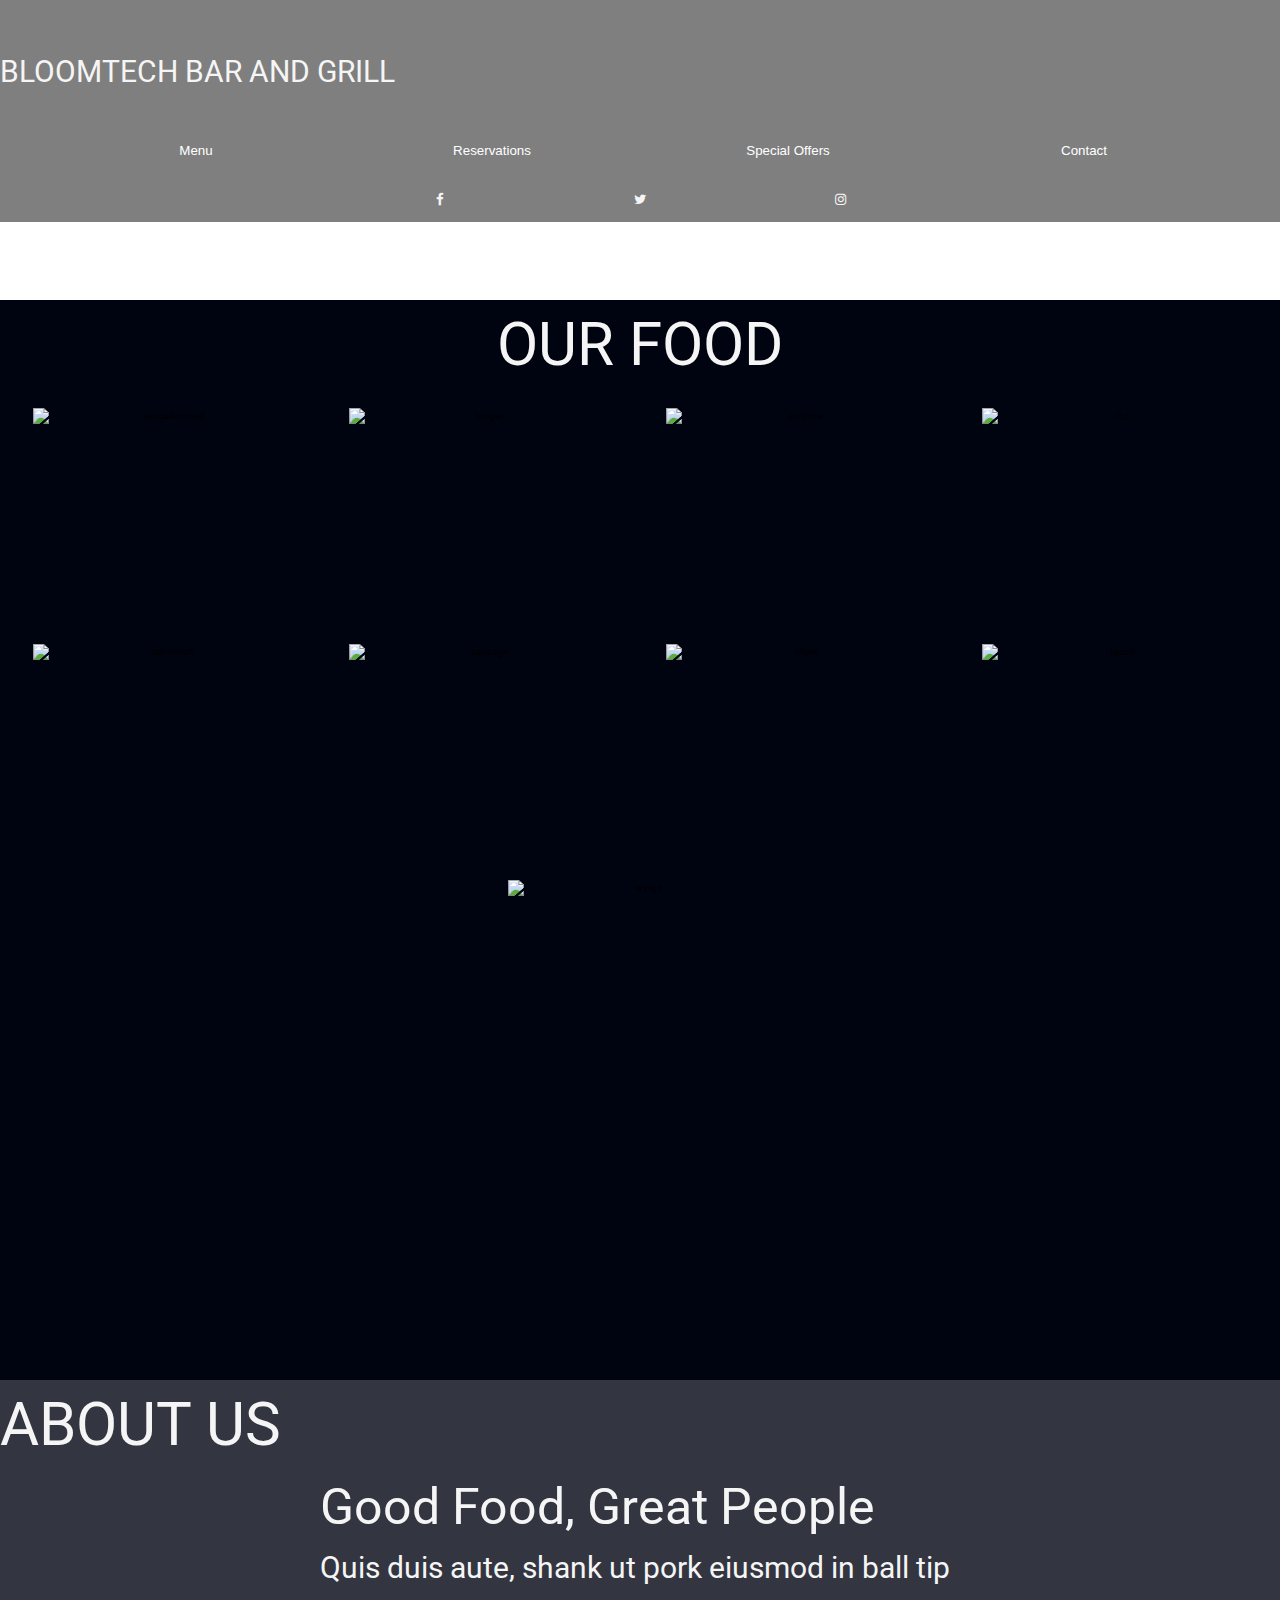
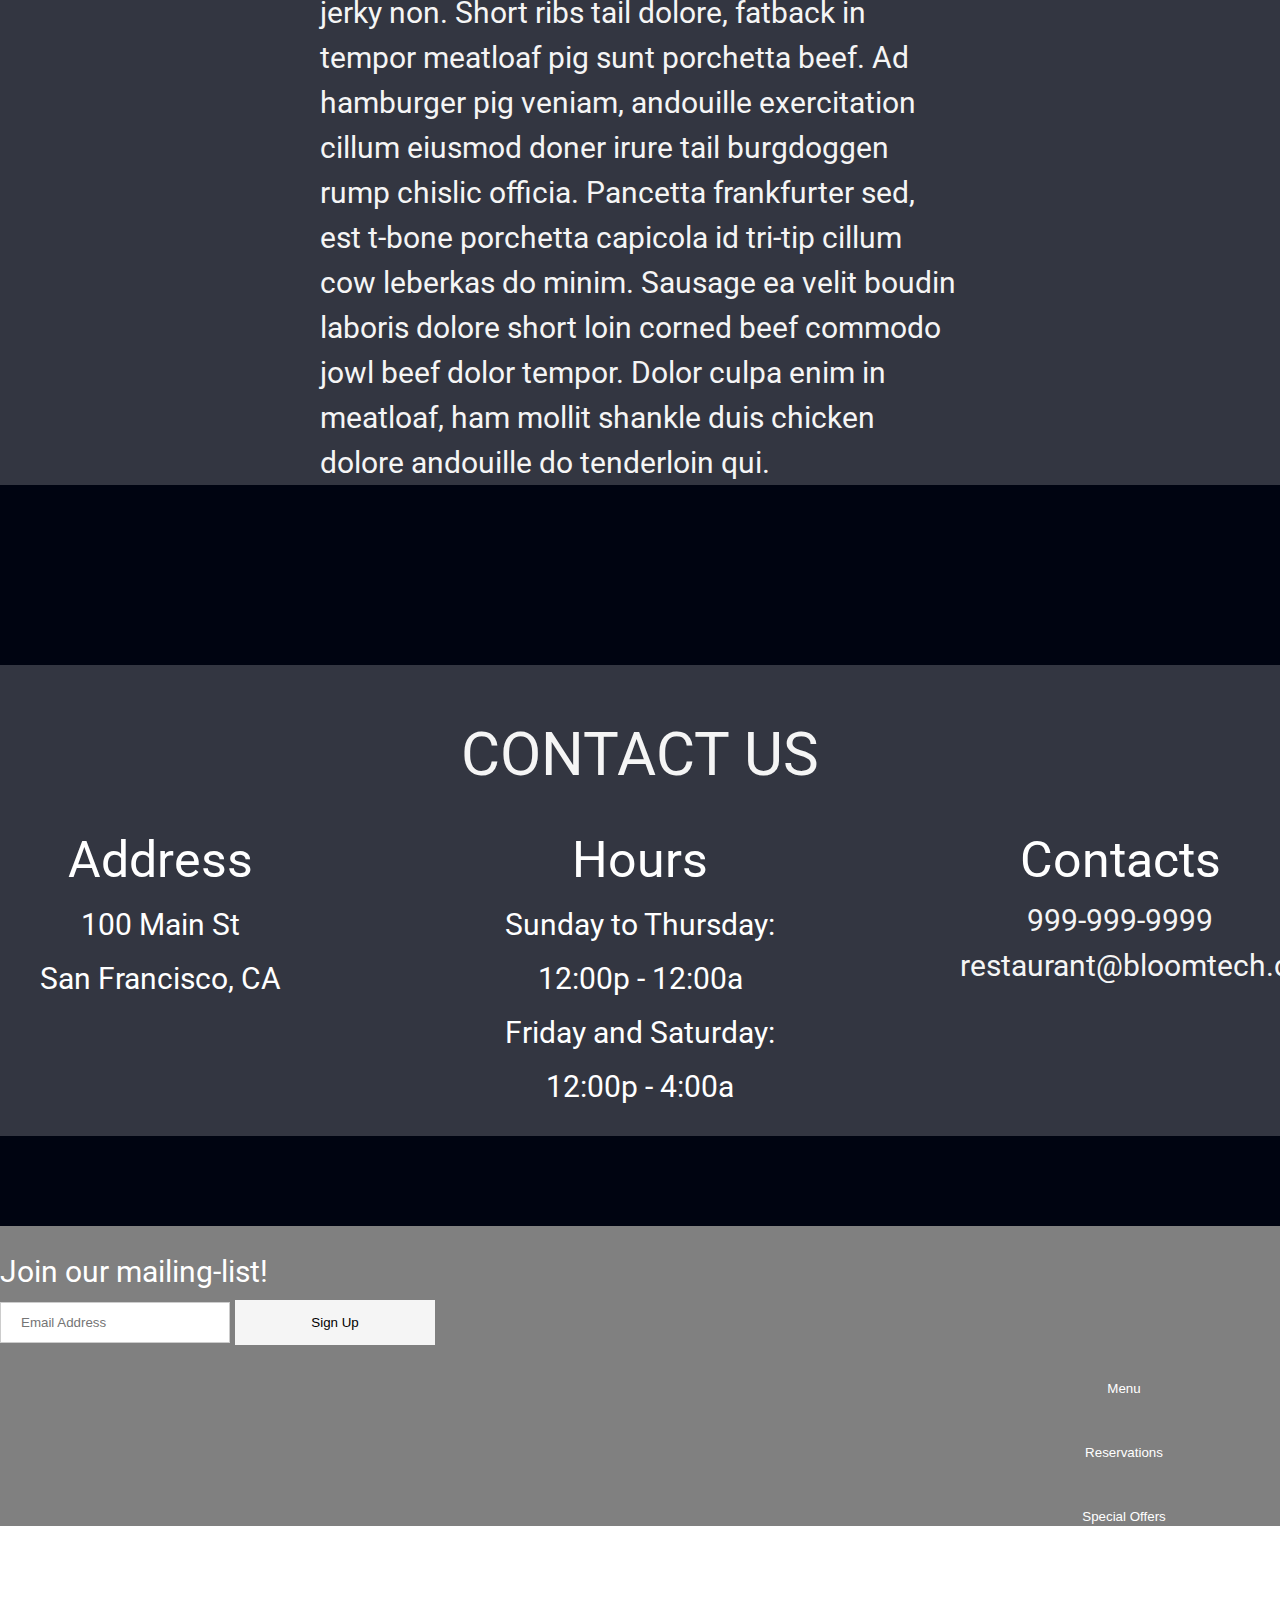
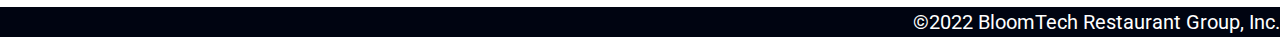
==== index.html @ 7704a64e "fdshu" ====
<!doctype html>

<html lang="en">

<head>
	<meta charset="utf-8">

	<title>Sprint Challenge - Home</title>
	<link rel="stylesheet" href="https://cdnjs.cloudflare.com/ajax/libs/font-awesome/4.7.0/css/font-awesome.min.css">
	<link rel="stylesheet" href="css/index.css">

	<link href="https://fonts.googleapis.com/css?family=Roboto|Rubik" rel="stylesheet">
	<script src="https://kit.fontawesome.com/5b12ffad4b.js" crossorigin="anonymous"></script>
</head>

<body>
	<div>
		<!-- header -->
		<header>
			<div class = "Top Photo">
				<section class = "veryTop">
				<h1><a href = "index.html">BLOOMTECH BAR AND GRILL</a></h1>

				<!-- nav -->
				<nav class = "headerButtons">
				<button><a href = "menu.html"></a>Menu</button>
				<button><a href = "reservations.html"></a>Reservations</button>
				<button><a href = "Special Offers.html"></a>Special Offers</button>
				<button><a href = "contact.html"></a>Contact</button>
			</nav>
			<nav class="Social-Media-Buttons">
				<button><a href="#" class="fa fa-facebook"></a></button>
				<button><a href="#" class="fa fa-twitter"></a></button>
				<button><a href="#" class="fa fa-instagram"></a></button>
			</nav>
				</section>
			</div>
		</header>

		<!-- gallery section -->
	<section class = "gallery">
		<div class = "food-photos">
			<h2>OUR FOOD</h2>
			
			<div class="food-photos">
				<img class="img1" src="img/food-avocadotoast.jpg" alt="avocado toast" >

				<img class="img2" src="img/food-burger.jpg" alt="burger">

				<img class="img3" src ="img/food-poutine.jpg" alt="poutine">

				<img class="img4" src="img/food-ribs.jpg" alt="ribs">

				<img class="img5" src="img/food-sandwich.jpg" alt="sandwich">

				<img class="img6" src="img/food-sausage.jpg" alt="sausage">

				<img class="img7" src="img/food-steak.jpg" alt="steak">

				<img class="img8" src="img/food-tacos.jpg" alt="tacos">

				<img class="img9" src="img/food-wings.jpg" alt="wings">
			</div>
		</div>
	</section>

		<!-- spacer -->
		<div class="spacer"></div>

		<!-- about section -->
		<section class="about">
			<div class="about-container">
				<h2>ABOUT US</h2>

				<div id="cooks" class="pic">
				</div>

				<div class="text">
					<h3>Good Food, Great People</h3>
					<p>Quis duis aute, shank ut pork eiusmod in ball tip jerky non. Short ribs tail dolore, fatback in
						tempor meatloaf pig sunt porchetta beef. Ad hamburger pig veniam, andouille exercitation cillum
						eiusmod doner irure tail burgdoggen rump chislic officia. Pancetta frankfurter sed, est t-bone
						porchetta capicola id tri-tip cillum cow leberkas do minim. Sausage ea velit boudin laboris
						dolore
						short loin corned beef commodo jowl beef dolor tempor. Dolor culpa enim in meatloaf, ham mollit
						shankle duis chicken dolore andouille do tenderloin qui.</p>
						
				</div>

				<div id="bartender" class="pic">
				</div>
			</div>
		</section>

		<!-- spacer -->
		<div class="spacer"></div>

		<!-- contact section -->
		<section class="contact">
			<div class="contact-container">
				<h2>CONTACT US</h2>

				<div class="info">
					<div class="address">
						<h3>Address</h3>

						<address>
							<p>100 Main St</p>
							<p>San Francisco, CA</p>
						</address>
					</div>

					<div class="hours">
						<h3>Hours</h3>

						<div>
							<p>Sunday to Thursday:</p>
							<p>12:00p - 12:00a</p>
							<p>Friday and Saturday:</p>
							<p>12:00p - 4:00a</p>
						</div>
					</div>

					<div class="contacts">
						<h3>Contacts</h3>

						<div>
							<a id="phone" href="tel:999-999-9999">999-999-9999</a>
							<a id="email" href="mailto:restaurant@bloomtech.com">restaurant@bloomtech.com</a>
						</div>
					</div>
				</div>
			</div>
		</section>

		<!-- spacer -->
		<div class="spacer-sm"></div>

		<!-- footer -->
		<footer class = "bottom">
			
			<!-- email signup -->
			<nav class = "footer-nav" style="background-image:url('[data-uri]') ;"></nav>
			<div class="mailing-list">
				<p>Join our mailing-list!</p>
				<input type="text" placeholder="Email Address">
				<button class ="Sign">Sign Up</button>
			</div>
			
			
			<!-- nav -->
			
				<button class = "Bommons"><a href = "menu.html"></a>Menu</button>
				<button class = "Bommons"><a href = "reservations.html"></a>Reservations</button>
				<button class = "Bommons"><a href = "specialoffers.html"></a>Special Offers</button>
				<button class ="Bommons"><a href = "contact.html"></a>Contact</button>
			</nav>
			
			<!-- copyright -->
			
			<p class = "copyright">©2022 BloomTech Restaurant Group, Inc.</p>
			<!--©2022 BloomTech Restaurant Group, Inc. All Rights Reserved.</small>-->
		</footer>
	</div>
</body>

</html>
---- css/index.css ----
/* http://meyerweb.com/eric/tools/css/reset/ 
   v2.0 | 20110126
   License: none (public domain)
*/




html, body, div, span, applet, object, iframe,
h1, h2, h3, h4, h5, h6, p, blockquote, pre,
a, abbr, acronym, address, big, cite, code,
del, dfn, em, img, ins, kbd, q, s, samp,
small, strike, strong, sub, sup, tt, var,
b, u, i, center,
dl, dt, dd, ol, ul, li,
fieldset, form, label, legend,
table, caption, tbody, tfoot, thead, tr, th, td,
article, aside, canvas, details, embed, 
figure, figcaption, footer, header, hgroup, 
menu, nav, output, ruby, section, summary,
time, mark, audio, video {
	margin: 0;
	padding: 0;
	border: 0;
	font-size: 100%;
	font: inherit;
	vertical-align: baseline;
}
/* HTML5 display-role reset for older browsers */
article, aside, details, figcaption, figure, 
footer, header, hgroup, menu, nav, section {
	display: block;
}
body {
	line-height: 1;
}
ol, ul {
	list-style: none;
}
blockquote, q {
	quotes: none;
}
blockquote:before, blockquote:after,
q:before, q:after {
	content: '';
	content: none;
}
table {
	border-collapse: collapse;
	border-spacing: 0;
}

* {
    box-sizing: border-box;
}

html {
    max-width: 1920px;
    min-width: 428px;
    width: 100%;
    font-size: 62.5%;
}

body {
    font-family: 'Roboto', sans-serif;
    line-height: 1.5;
}

h1, h2, h3, h4, h5, h6, p, a, i {
    text-decoration: none;
}

h1 {
    font-size: 7.5rem;
}

h2 {
    font-size: 6rem;
}

h3 {
    font-size: 5rem;
}

p, a {
    font-size: 3rem;
}

.bottom{
    background-color:gray;
}

/* header section */
header {
    width: 100%;
    height: 300px;
    background-image: url('../img/home-header.jpg');
    background-size: cover;
    background-position: center;
    background-repeat: no-repeat;
    
}
/*rgba(0,0,0,0.5);*/
button{
    background-color:Transparent;
    color:White;
    border: 5px; rgba(0,0,0,0.5);
    padding: 15px;
    display: inline-table;
   width: 200px;
    height: fit-content;
}
/*Buttons*/

button:hover{
    background-color: black;
    color:whitesmoke;
    
    /*mix-blend-mode: multiply;*/
}

.headerButtons, .Social-Media-Buttons{
    color:white;
    flex-direction: row;
    justify-content: space-evenly;
  
}
.veryTop{
    background-color: rgba(0,0,0,0.5);
    
}

.headerButtons{
    display:flex;
            flex-direction:row;
            width:100%;
}

.Social-Media-Buttons{
    display:flex;
            flex-direction:row;
            justify-content: center;
            width:100%;

}

/* spacers */
.spacer {
    width: 100%;
    height: 20vh;
    background-color: rgb(0, 4, 17);
}
.spacer-sm {
    width: 100%;
    height: 10vh;
    background-color: rgb(0, 4, 17);
}

/* gallery section */
h2{
    align-items: center;
color:whitesmoke;
}

.gallery {
    width: 100%;
    height: 100vh;
    text-align: center;
    background-color: rgb(0, 4, 17);
    
}
.food-photos{
    display: flex;
    flex-flow: wrap row;
    justify-content: space-evenly;
    align-items: center;
    }

    .food-photos img {
        margin: 2vh;
        /*height: 32vh;*/
        /*width: 40vh;*/
        height: 200px;
        width:265px;
    }
   /* .food-photos{
        line-height:0;
        -webkit-column-count:5; /* split it into 5 columns */
       /* -webkit-column-gap:5px; /* give it a 5px gap between columns */
      /*  -moz-column-count:5;*/
      /*  -moz-column-gap:5px;*/
       /* column-count:5;*/
       ./* column-gap:5px;*/
     /*}*/
    
    
  

/* about us section */
.about {
    width: 100%;
    height: 75vh;
    text-align: center;
    background-image: url("../img/staff-cooks.jpg");
    background-size: cover;
    background-position: top;
    background-repeat: no-repeat;
    justify-content: center;
    align-items: center;
}

.about-container {
    height: 100%;
    display: flex;
    flex-wrap: wrap;
    justify-content: center;
    align-items: center;
    background-color: rgb(0, 4, 17, .8);
}

.about h2 {
    width: 100%;
    color:whitesmoke;
}

.about-container .text {
    width: 50%;
    color:whitesmoke;
}

/* contact us section */
.contact {
    text-align: center;
    background-image: url("../img/jumbo-restaurant.jpg");
    background-size: cover;
    background-position: center;
    background-repeat: no-repeat;
    /*background-color: rgb(0, 4, 17);*/
    background-color: background-color: rgba(0,0,0,0.5);
   
}

.contact-container {
    width: 100%;
    height: 100%;
    background-color: rgb(0, 4, 17, .8);
    color:white;
    
}

.contact h2 {
    padding-top: 5vh;
}

.contact h3 {
    padding-top: 2.5vh;
}

.contact p {
    padding: .5vh 0;
}

.info {
    width: 100%;
    display: flex;
    justify-content: space-between;
}

.address {
    width: 25%;
}

.hours {
    width: 25%;
    padding-bottom: 2.5vh;
}

.contacts {
    width: 25%;
}

/* footer section */
footer {
    width: 100%;
    height: 15vh;
    padding-top: 2.5vh;
    font-size: 3rem;
}

/* mobile media query */
@media (max-width: 428px) {
    /* header section */
    

    /* gallery section */
    .gallery {
        height: auto;
        color:whitesmoke;
    }
    
    /* about us section */

    .about {
        height: 200vh;
        color:whitesmoke;
    }
    
    .about h2 {
        width: 100%;
        padding-top: 5vh;
        color:whitesmoke;
    }
    
    .about-container .text {
        width: 85%;
    }
    
    /* contact us section */
    .contact h3 {
        padding-top: 2.5vh;
    }
    
    .info {
        flex-wrap: wrap;
    }
    
    .address {
        width: 100%;
        padding-bottom: 2.5vh;
    }
    
    .hours {
        width: 100%;
    }
    
    .contacts {
        width: 100%;
        padding-bottom: 2.5vh;
    }

    /* footer section */
    .bottom{
        background-image:url('[data-uri]')
        height: auto;
        padding-top: 2.5vh;
        font-size: 2rem;
    }
    .footer-nav{
        background-color:rgba(0,0,0,0.5);
         display: flex;
        justify-content: flex-end;
        margin-right: 20px;
        display: flex;
        flex-direction: row;
        justify-content: space-evenly;
    }
    .footer-nav:hover{
        background-color:rgba(0,0,0,0.5);
    color:whitesmoke;
    }
}

a:link,a:visited{
    color:whitesmoke;
    text-decoration: none;
}

a:hover{
    background-color: black;
    color:whitesmoke;
    text-decoration: none;
}

/*FORM SIGN UP*/
form {
    border: 4px solid #f1f1f1;
  }
  
  .container {
    padding: 20px;
    background-color: black;
    color: whitesmoke;
  }
    input[type=text], input[type=signup] {
        width: 100%;
        padding: 12px;
        margin: 8px 0;
        display: inline-block;
        border: 1px solid #ccc;
        box-sizing: border-box;
    }
  

      .copyright{
        background-color:black;
        color:white;
        display: flex;
  justify-content: flex-end;
  font-size: 20px;
  background-color: rgb(0, 4, 17);
  color: white;

      }

      footer {
        width: 100%;
        height: 300px;
        background-image: url('../img/home-header.jpg');
        background-size: cover;
        background-position: center;
        background-repeat: no-repeat;
        padding-top: 2.5vh;
    font-size: 2rem;
  }
      

        .bottom{
            width: 100%;
            height: 300px;
            background-image: url('jumbo-restaurant');
            background-size: cover;
            background-position: center;
            background-repeat: no-repeat;
            color:white;
    flex-direction: row;
    justify-content: space-evenly;
        }

        .Sign{
            background-color: whitesmoke;
            color:black;
            margin-left:0.3;
   
        }

        input[type=text] {
            width: 230px;
            padding: 12px 20px;
            margin: 8px 0;
            box-sizing: border-box;
          }

         .Bommons{
           margin-left:80%;
           flex-direction: row;
            


         }
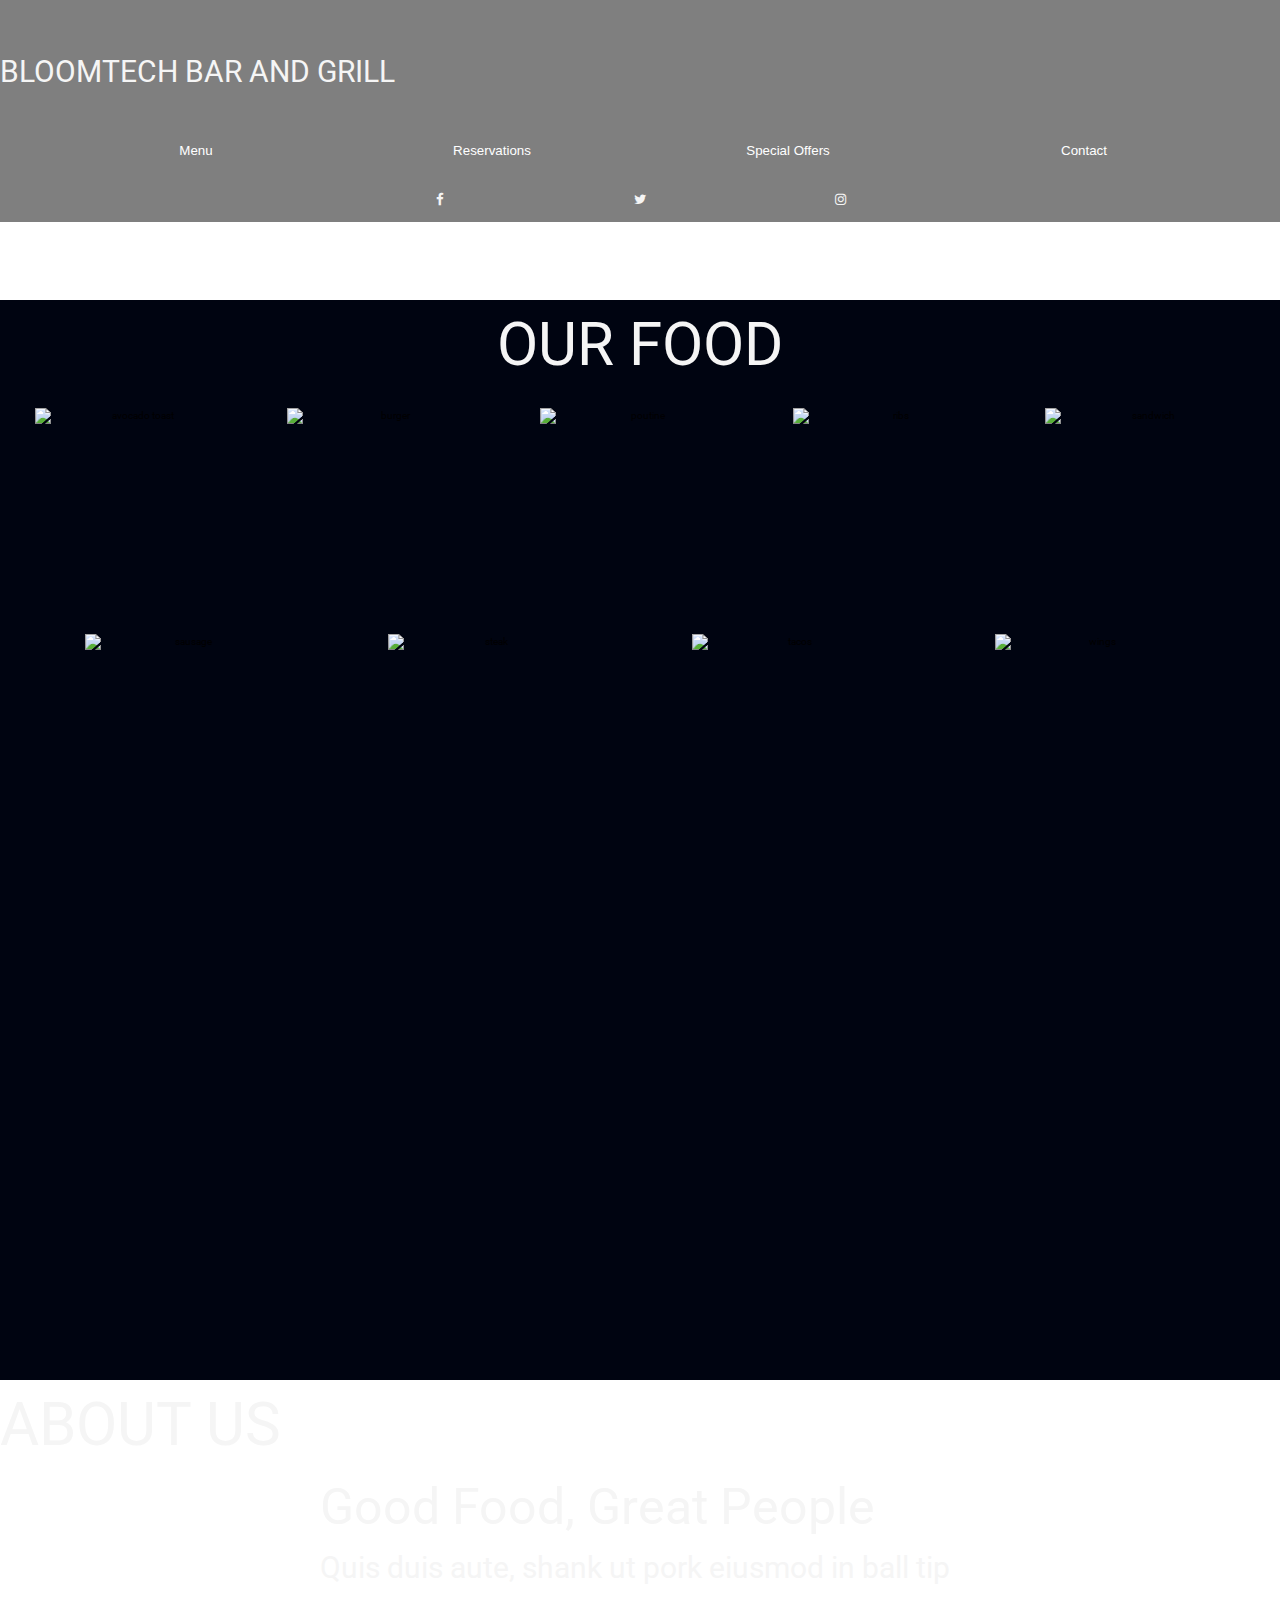
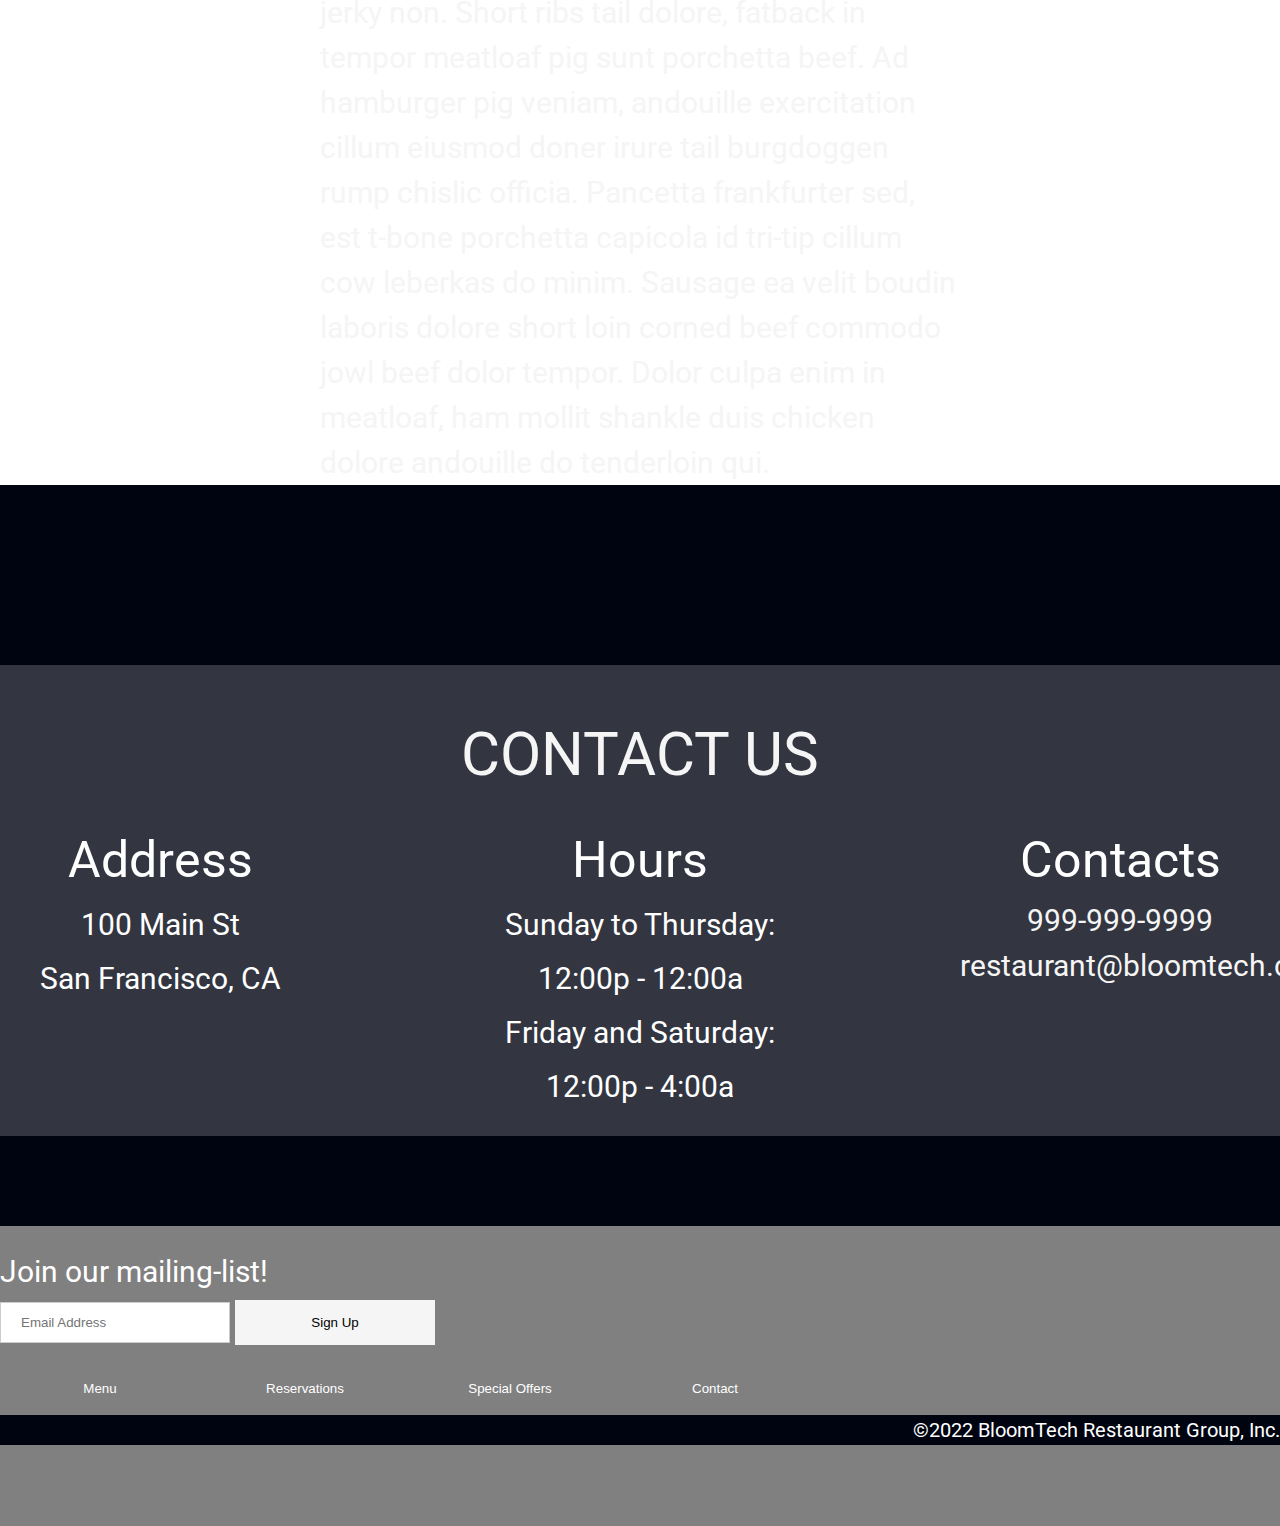
==== commit 52e20e0d: "sixten" ====
--- a/index.html
+++ b/index.html
@@ -3,6 +3,7 @@
 <html lang="en">
 
 <head>
+	<meta name="viewport" content="width=device-width, initial-scale=1.0">
 	<meta charset="utf-8">
 
 	<title>Sprint Challenge - Home</title>
--- a/css/index.css
+++ b/css/index.css
@@ -180,8 +180,8 @@
         margin: 2vh;
         /*height: 32vh;*/
         /*width: 40vh;*/
-        height: 200px;
-        width:265px;
+        height: 190px;
+        width: 200px;px;
     }
    /* .food-photos{
         line-height:0;
@@ -199,7 +199,7 @@
 /* about us section */
 .about {
     width: 100%;
-    height: 75vh;
+    height: 100%;
     text-align: center;
     background-image: url("../img/staff-cooks.jpg");
     background-size: cover;
@@ -215,8 +215,14 @@
     flex-wrap: wrap;
     justify-content: center;
     align-items: center;
-    background-color: rgb(0, 4, 17, .8);
-}
+   /* background-color: rgb(0, 4, 17, .8);*/
+   background-image: url("../img/staff-cooks.jpg");
+   background-position: center;
+   background-repeat: no-repeat;
+   background-size: cover;
+}
+
+
 
 .about h2 {
     width: 100%;
@@ -424,6 +430,7 @@
             color:white;
     flex-direction: row;
     justify-content: space-evenly;
+    margin:0 auto;
         }
 
         .Sign{
@@ -441,8 +448,9 @@
           }
 
          .Bommons{
-           margin-left:80%;
+           margin:0 auto;
            flex-direction: row;
+    justify-content: space-evenly;
             
 
 
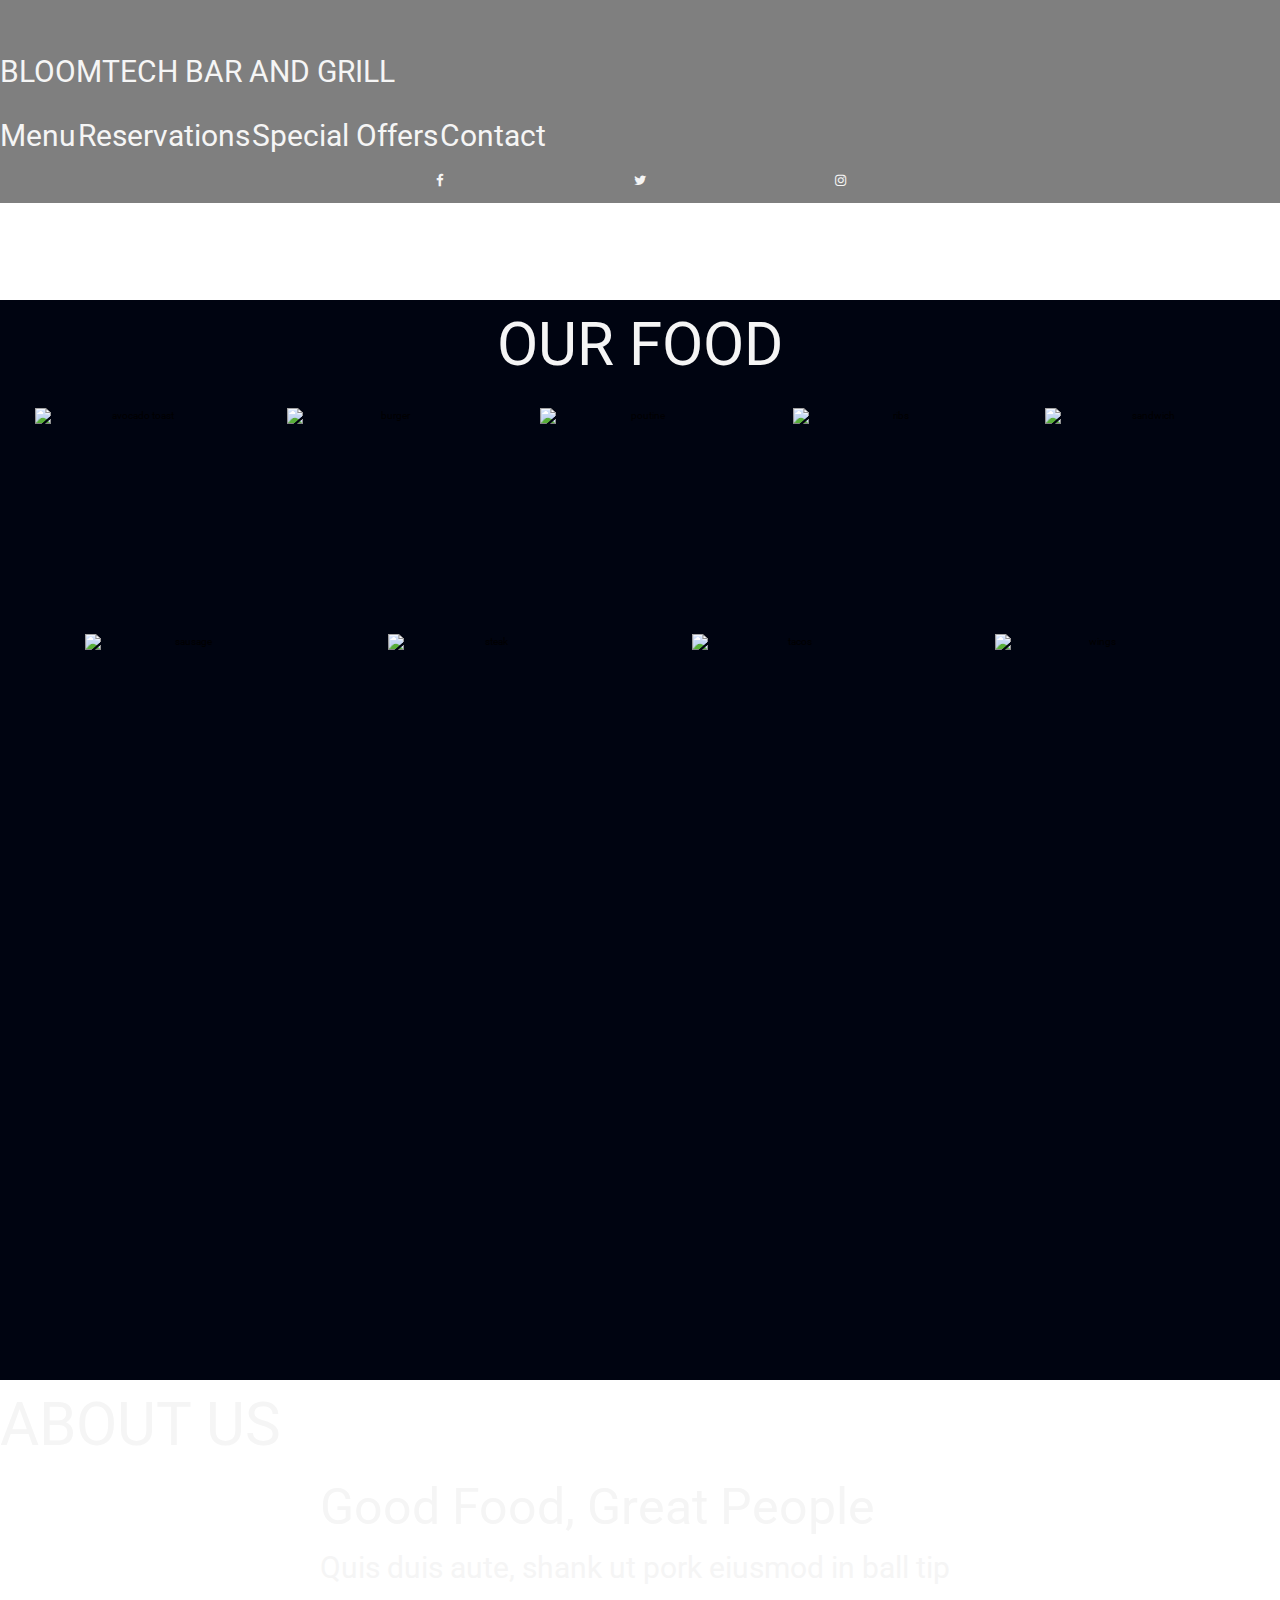
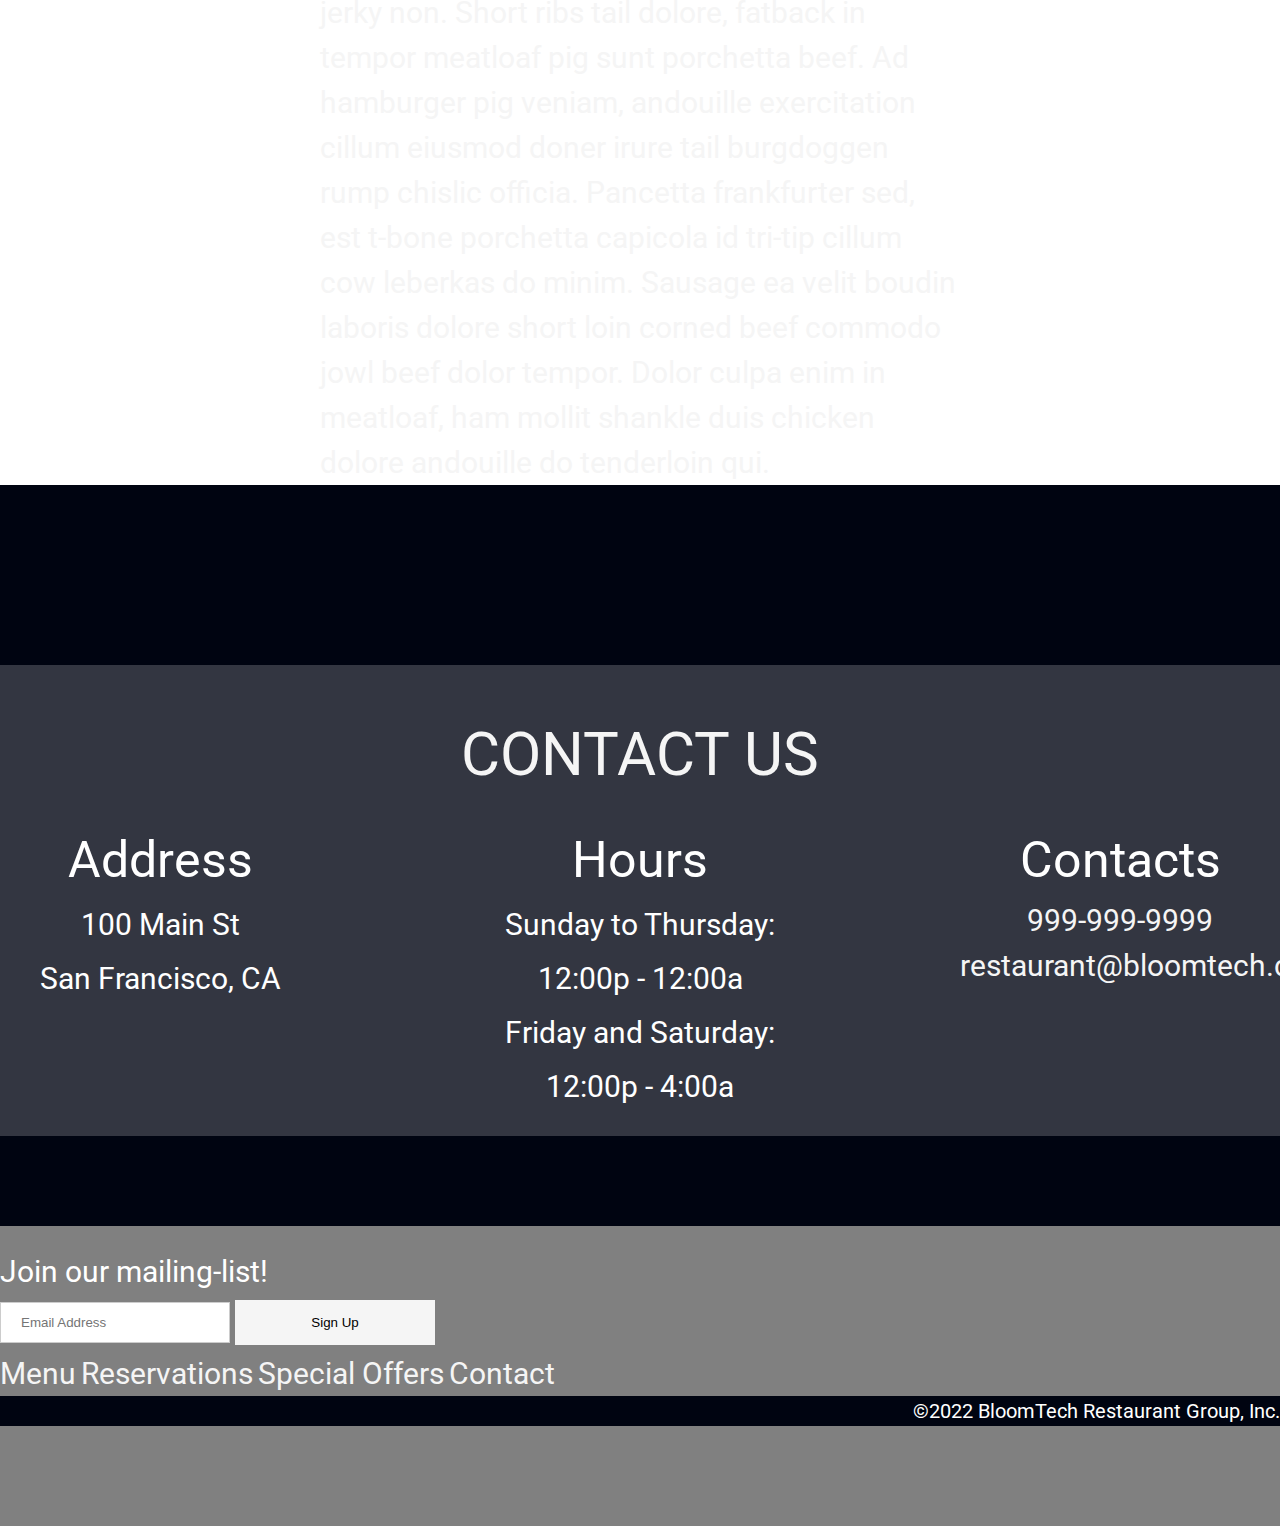
==== commit c571a8a3: "Corrected Nav and Footer Tags" ====
--- a/index.html
+++ b/index.html
@@ -23,12 +23,13 @@
 				<h1><a href = "index.html">BLOOMTECH BAR AND GRILL</a></h1>
 
 				<!-- nav -->
-				<nav class = "headerButtons">
-				<button><a href = "menu.html"></a>Menu</button>
-				<button><a href = "reservations.html"></a>Reservations</button>
-				<button><a href = "Special Offers.html"></a>Special Offers</button>
-				<button><a href = "contact.html"></a>Contact</button>
-			</nav>
+				<nav class="TopNav">
+					<div class="menutop">
+						<a href="menu.html">Menu</a>
+						<a href="#">Reservations</a>
+						<a href="#">Special Offers</a>
+						<a href="#">Contact</a>
+					</div>
 			<nav class="Social-Media-Buttons">
 				<button><a href="#" class="fa fa-facebook"></a></button>
 				<button><a href="#" class="fa fa-twitter"></a></button>
@@ -151,10 +152,11 @@
 			
 			<!-- nav -->
 			
-				<button class = "Bommons"><a href = "menu.html"></a>Menu</button>
-				<button class = "Bommons"><a href = "reservations.html"></a>Reservations</button>
-				<button class = "Bommons"><a href = "specialoffers.html"></a>Special Offers</button>
-				<button class ="Bommons"><a href = "contact.html"></a>Contact</button>
+			<nav class='footernav'>
+				<a class="menubutton" href="menu.html">Menu</a>
+				<a class="reservationbutton" href="#">Reservations</a>
+				<a class="sepcialoffersbutton" href="#">Special Offers</a>
+				<a class="contactbutton" href="#">Contact</a>
 			</nav>
 			
 			<!-- copyright -->
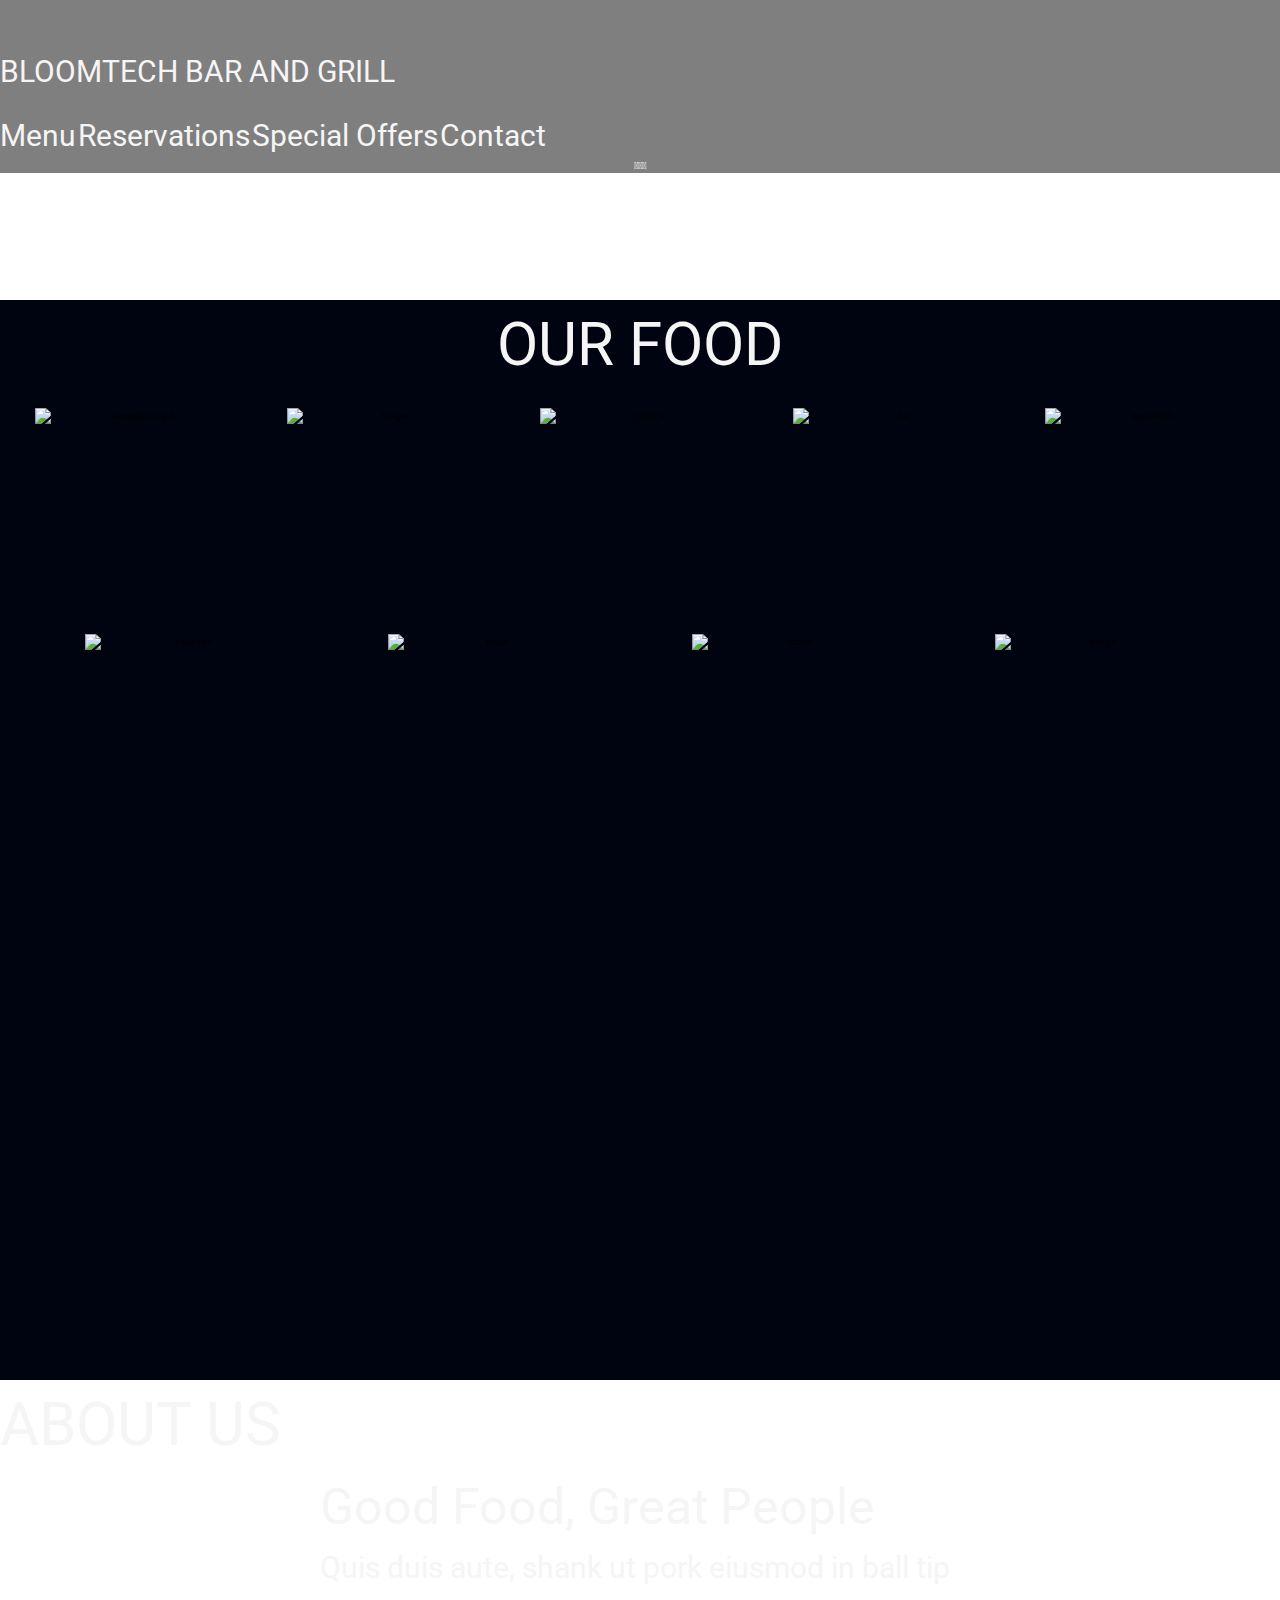
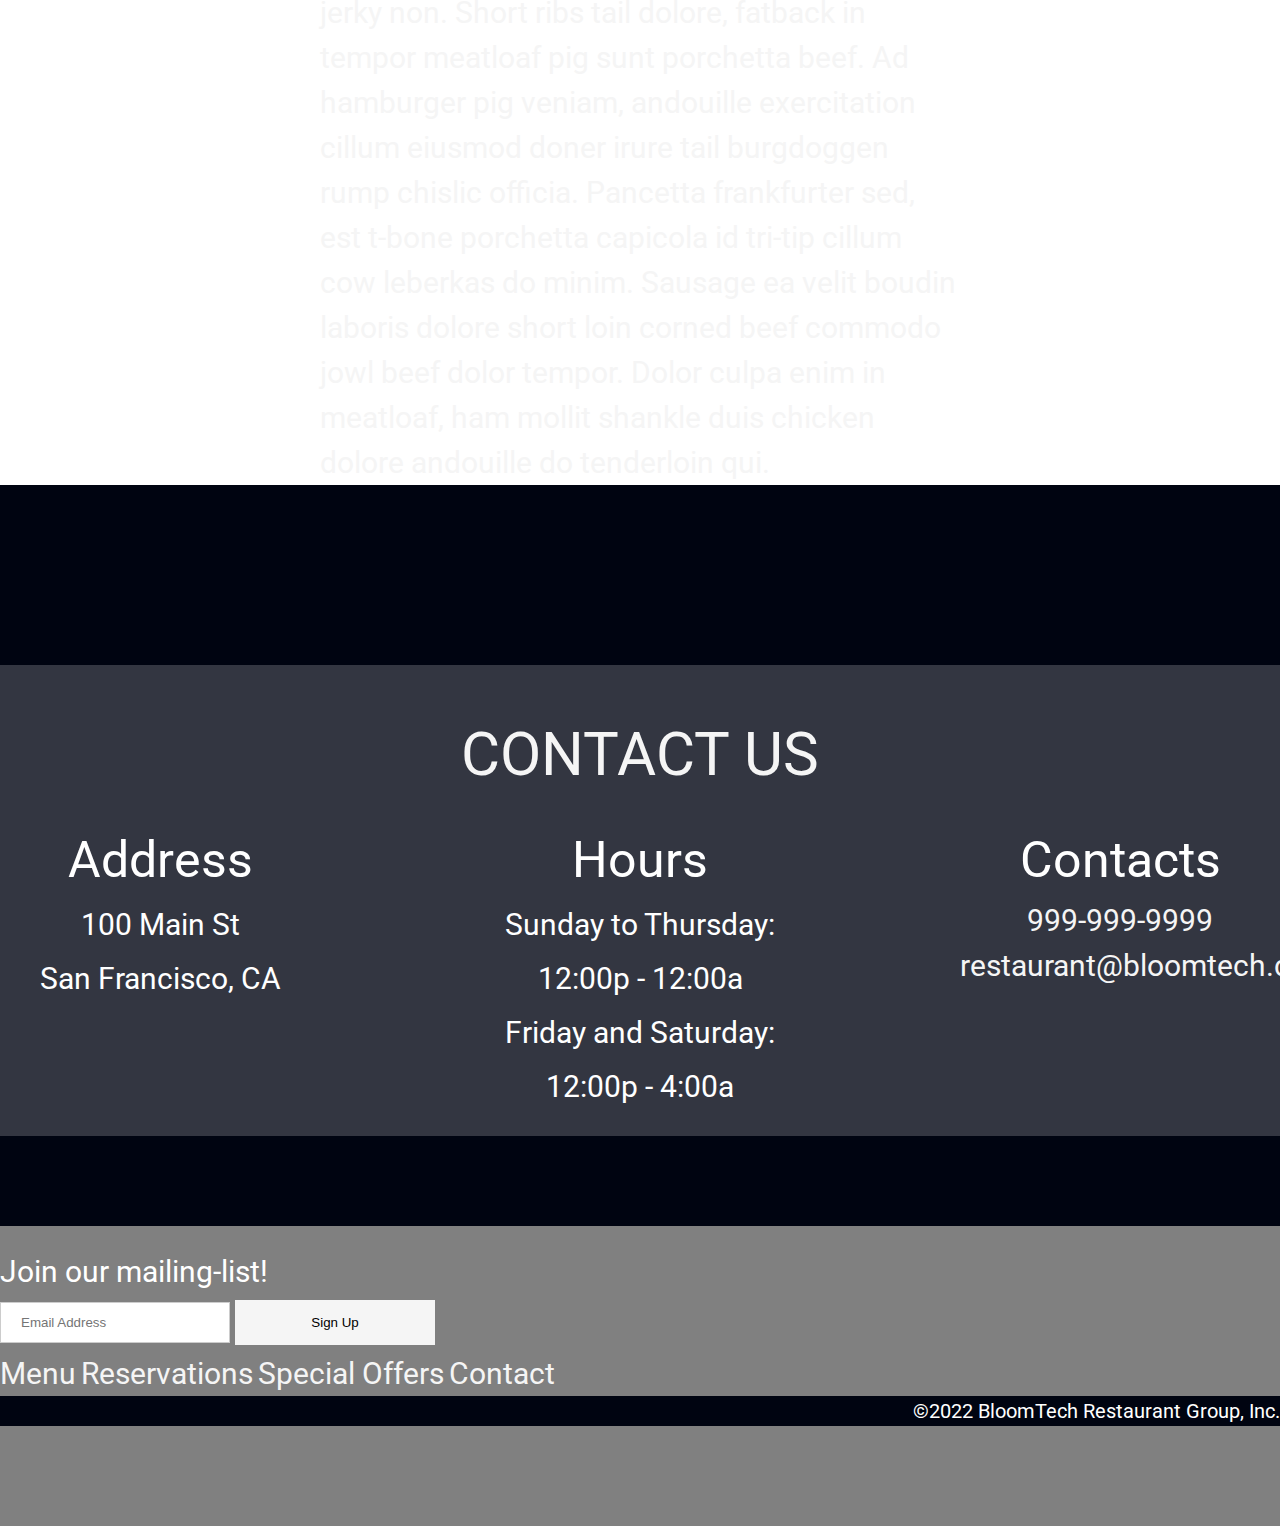
==== commit 48448f42: "Corrected Social Media Icons" ====
--- a/index.html
+++ b/index.html
@@ -31,9 +31,10 @@
 						<a href="#">Contact</a>
 					</div>
 			<nav class="Social-Media-Buttons">
-				<button><a href="#" class="fa fa-facebook"></a></button>
-				<button><a href="#" class="fa fa-twitter"></a></button>
-				<button><a href="#" class="fa fa-instagram"></a></button>
+				<i class="fa-brands fa-facebook"></i>
+					<i class="fa-brands fa-twitter"></i>
+					<i class="fa-brands fa-instagram"></i>
+				
 			</nav>
 				</section>
 			</div>
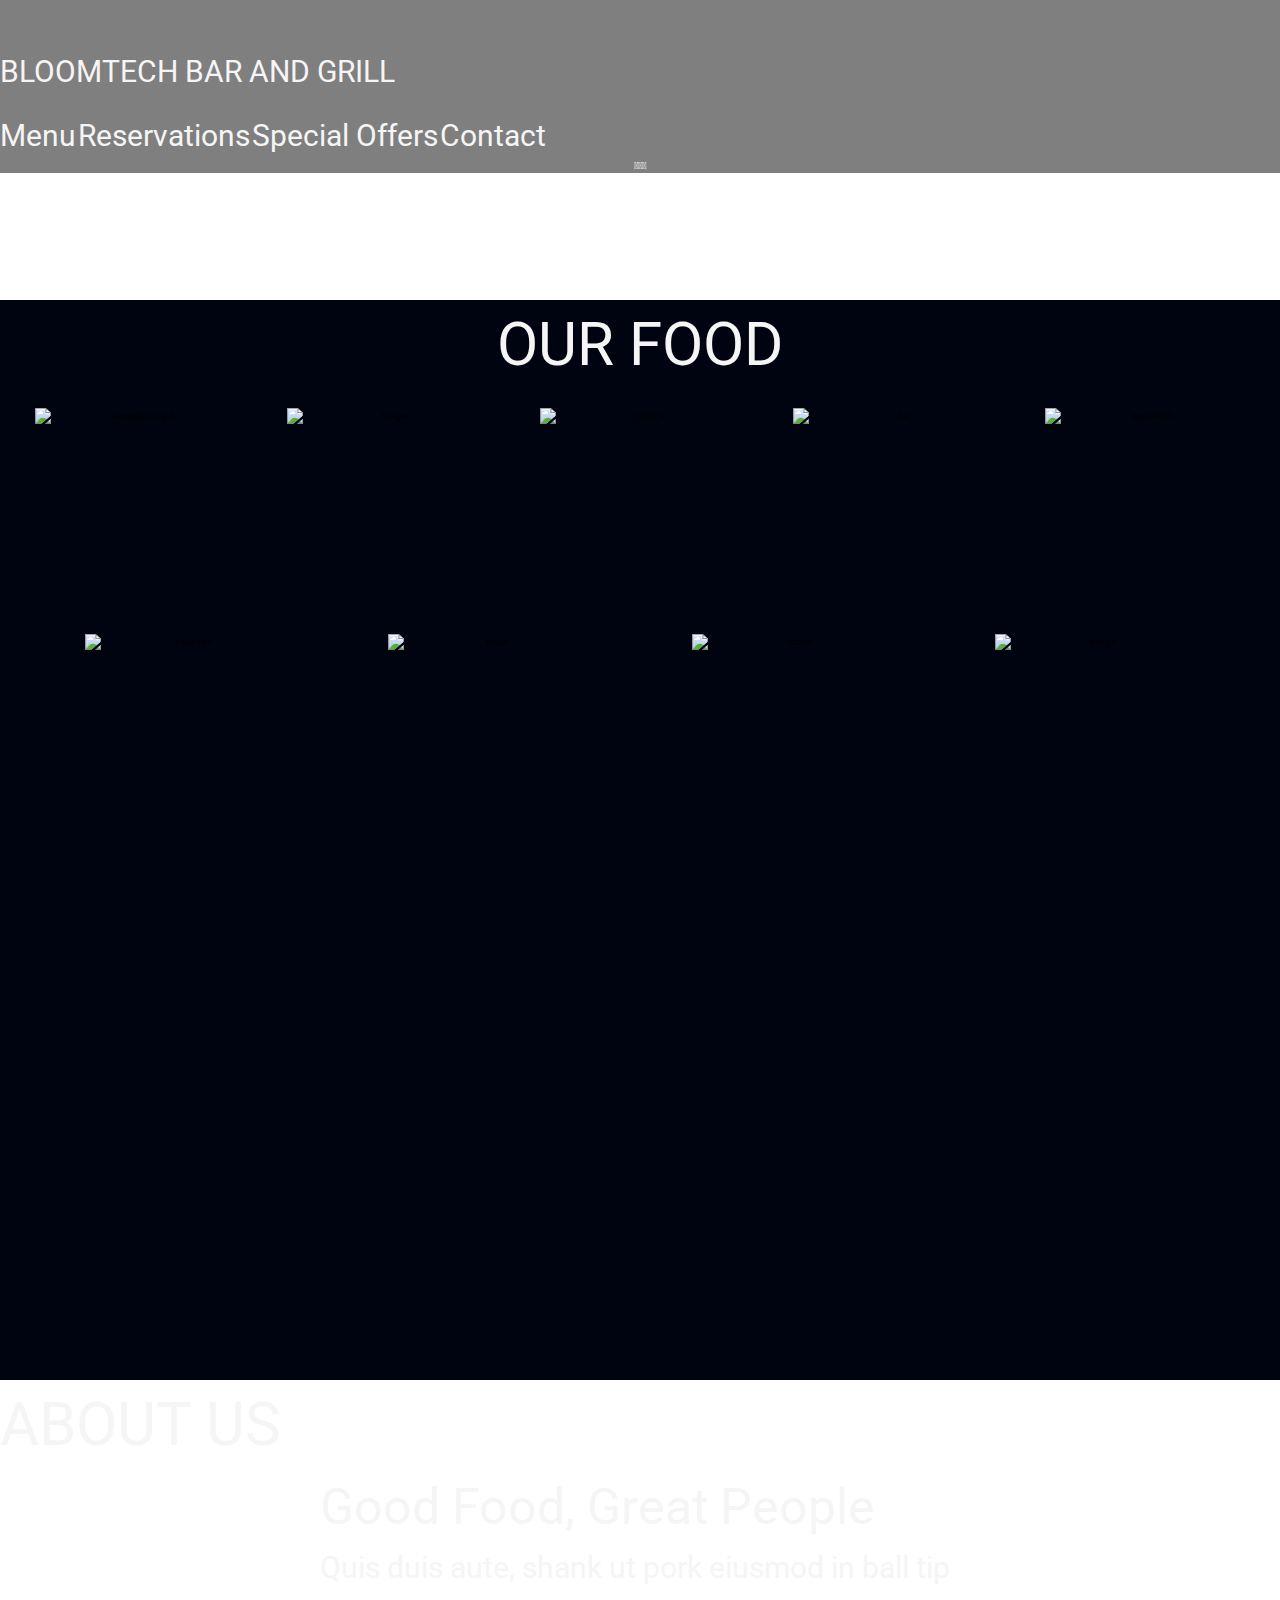
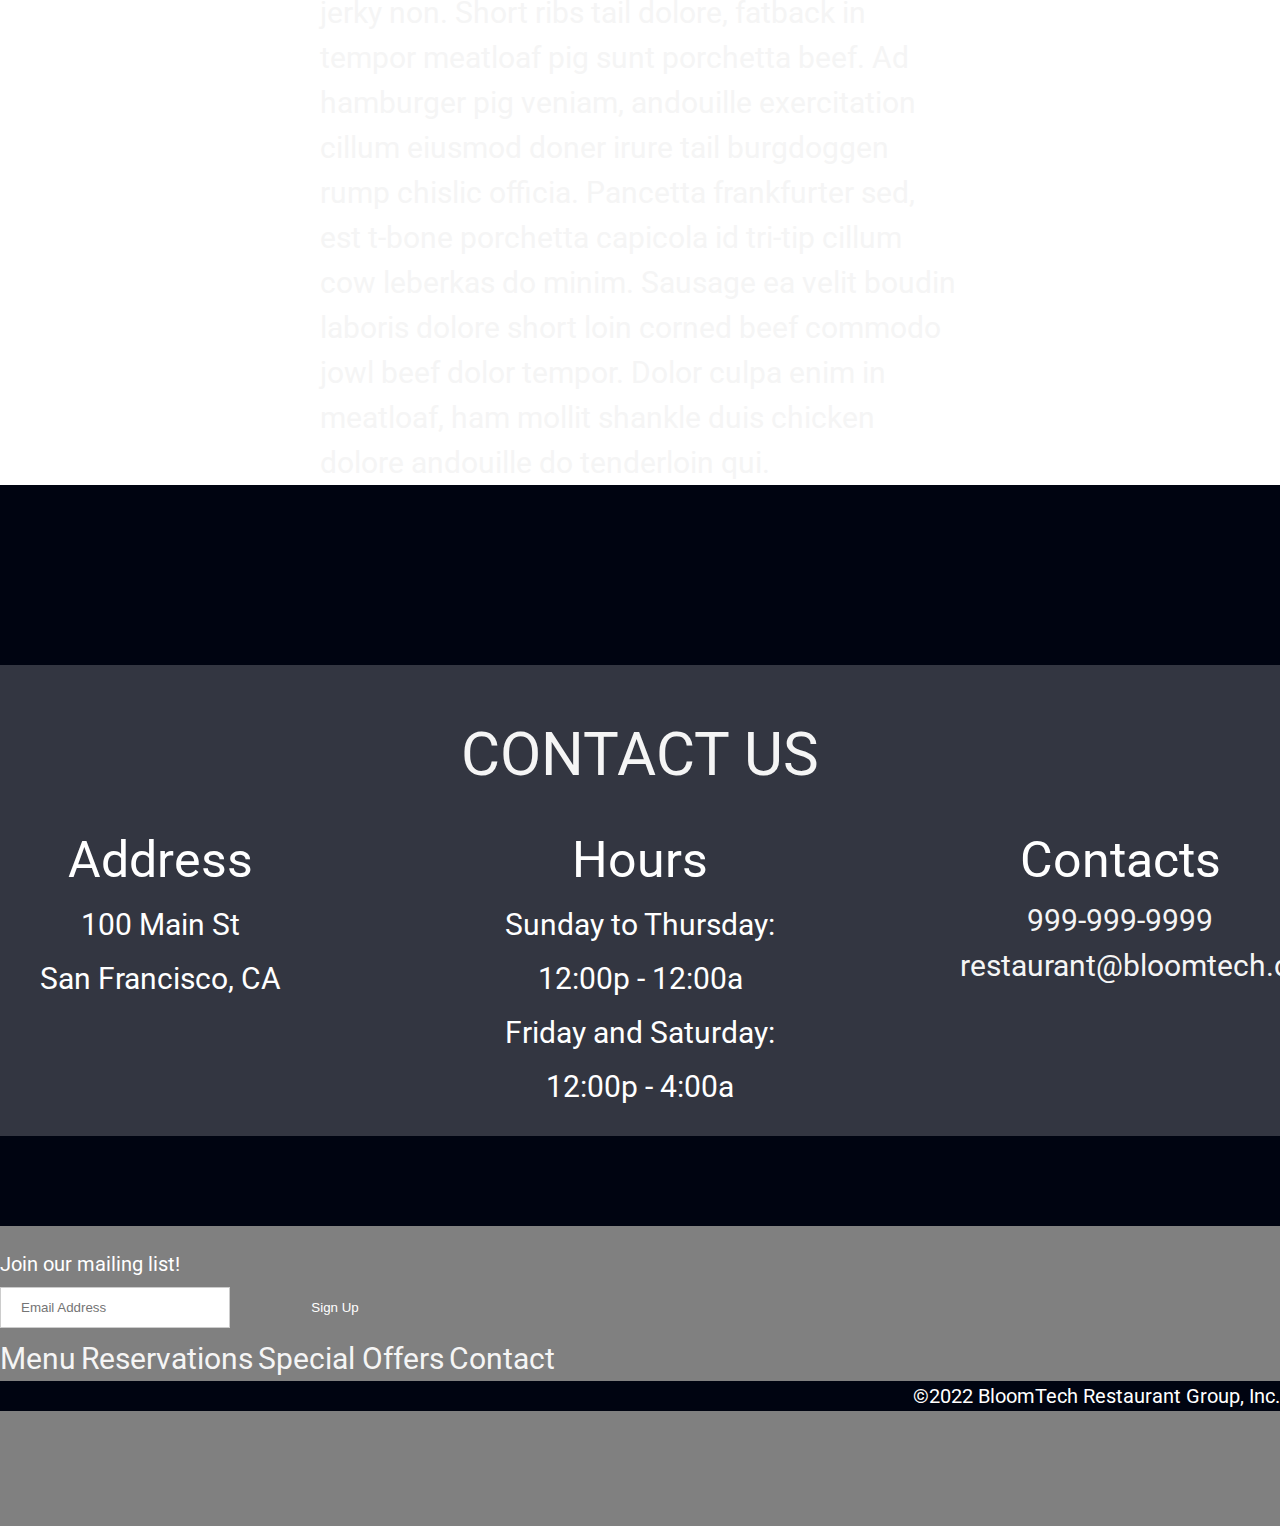
==== commit f430d604: "MENUHELP" ====
--- a/index.html
+++ b/index.html
@@ -143,23 +143,20 @@
 		<footer class = "bottom">
 			
 			<!-- email signup -->
-			<nav class = "footer-nav" style="background-image:url('[data-uri]') ;"></nav>
-			<div class="mailing-list">
-				<p>Join our mailing-list!</p>
-				<input type="text" placeholder="Email Address">
-				<button class ="Sign">Sign Up</button>
+			<div class="email">
+				<h5>Join our mailing list!</h5>
+				<input placeholder='Email Address' class="box" type="text"></input>
+				<button>
+					Sign Up
+				</button>
 			</div>
-			
-			
-			<!-- nav -->
-			
+
 			<nav class='footernav'>
 				<a class="menubutton" href="menu.html">Menu</a>
 				<a class="reservationbutton" href="#">Reservations</a>
 				<a class="sepcialoffersbutton" href="#">Special Offers</a>
 				<a class="contactbutton" href="#">Contact</a>
 			</nav>
-			
 			<!-- copyright -->
 			
 			<p class = "copyright">©2022 BloomTech Restaurant Group, Inc.</p>
